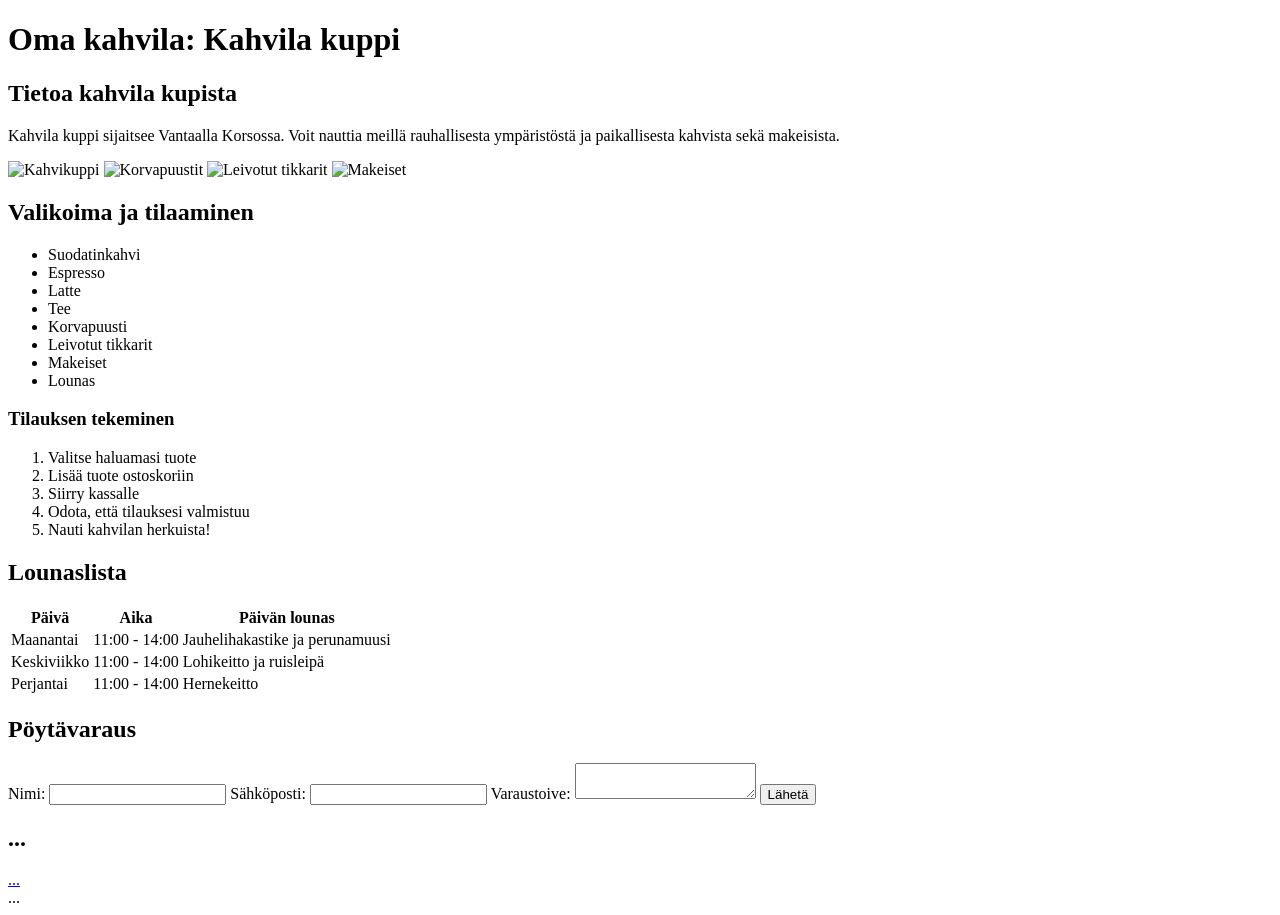
==== html-harjoitukset/kahvila/index.html @ f6f8d45a "Lisätään kuvia" ====
<!DOCTYPE html>
<html lang="fi">
    <head>
        <meta charset="UTF-8">
        <meta name="viewport" content="width=device-width, initial-scale=1.0">
        <title>Kahvila kuppi</title>
        <link rel="stylesheet" href="style.css">
    </head>
<body>
  <header id="header">
    <h1>Oma kahvila: Kahvila kuppi</h1>
  </header>

  <div class="container">

    <section class="osio">   <!-- osio 1: tietoa ja kuvat -->
      <h2>Tietoa kahvila kupista</h2>
      <p>Kahvila kuppi sijaitsee Vantaalla Korsossa. 
        Voit nauttia meillä rauhallisesta ympäristöstä ja 
        paikallisesta kahvista sekä makeisista.
    </p>
      <div class="kuva-ryhma"> <img src="kuvat/kahvikuppi.jpeg" alt="Kahvikuppi"> 
        <img src="kuvat/pulla.jpeg" alt="Korvapuustit">
        <img src="kuvat/tikkari.jpeg" alt="Leivotut tikkarit"> 
        <img src="kuvat/makeinen.jpeg" alt="Makeiset"> </div>
    </section>

    <section class="osio">   <!-- osio 2: listat -->
      <h2>Valikoima ja tilaaminen</h2>
      <ul class="tiedot-lista"> 
        <li>Suodatinkahvi</li>
        <li>Espresso</li>
        <li>Latte</li>
        <li>Tee</li>
        <li>Korvapuusti</li>
        <li>Leivotut tikkarit</li>
        <li>Makeiset</li>
        <li>Lounas</li>
    </ul>
    <h3>Tilauksen tekeminen</h3>
      <ol class="ohje-lista">
        <li>Valitse haluamasi tuote</li>
        <li>Lisää tuote ostoskoriin</li>
        <li>Siirry kassalle</li>
        <li>Odota, että tilauksesi valmistuu</li>
        <li>Nauti kahvilan herkuista!</li>
      </ol>
    </section>

    <section class="osio">   <!-- osio 3: taulukko -->
      <h2>Lounaslista</h2>
      <table class="aika-taulukko"> 
        <tr>
          <th>Päivä</th>
          <th>Aika</th>
          <th>Päivän lounas</th>
        </tr>
        <tr>
          <td>Maanantai</td>
          <td>11:00 - 14:00</td>
          <td>Jauhelihakastike ja perunamuusi</td>
        </tr>
        <tr>
            <td>Keskiviikko</td>
            <td>11:00 - 14:00</td>
            <td>Lohikeitto ja ruisleipä</td>
        </tr>
        <tr>
            <td>Perjantai</td>
            <td>11:00 - 14:00</td>
            <td>Hernekeitto</td>
        </tr>
      </table>
    </section>

    <section class="osio">
        <h2>Pöytävaraus</h2>

        <form method="post" action="#">
            <label for="nimi">Nimi:</label>
            <input type="text" id="nimi" name="nimi" class="lomake-kentta">

            <label for="sahkoposti">Sähköposti:</label>
            <input type="email" id="sahkoposti" name="sahkoposti" class="lomake-kentta">

            <label for="viesti">Varaustoive:</label>
            <textarea id="viesti" name="viesti" class="lomake-kentta"></textarea>

            <button type="submit" class="nappi">Lähetä</button>
        </form>
    </section>

    <section class="osio">   <!-- osio 5: linkit -->
    <h2>...</h2>
    <a class="linkki" href="..."> ... </a>
    </section>

  </div>

  <footer id="footer"> ... </footer>
</body>
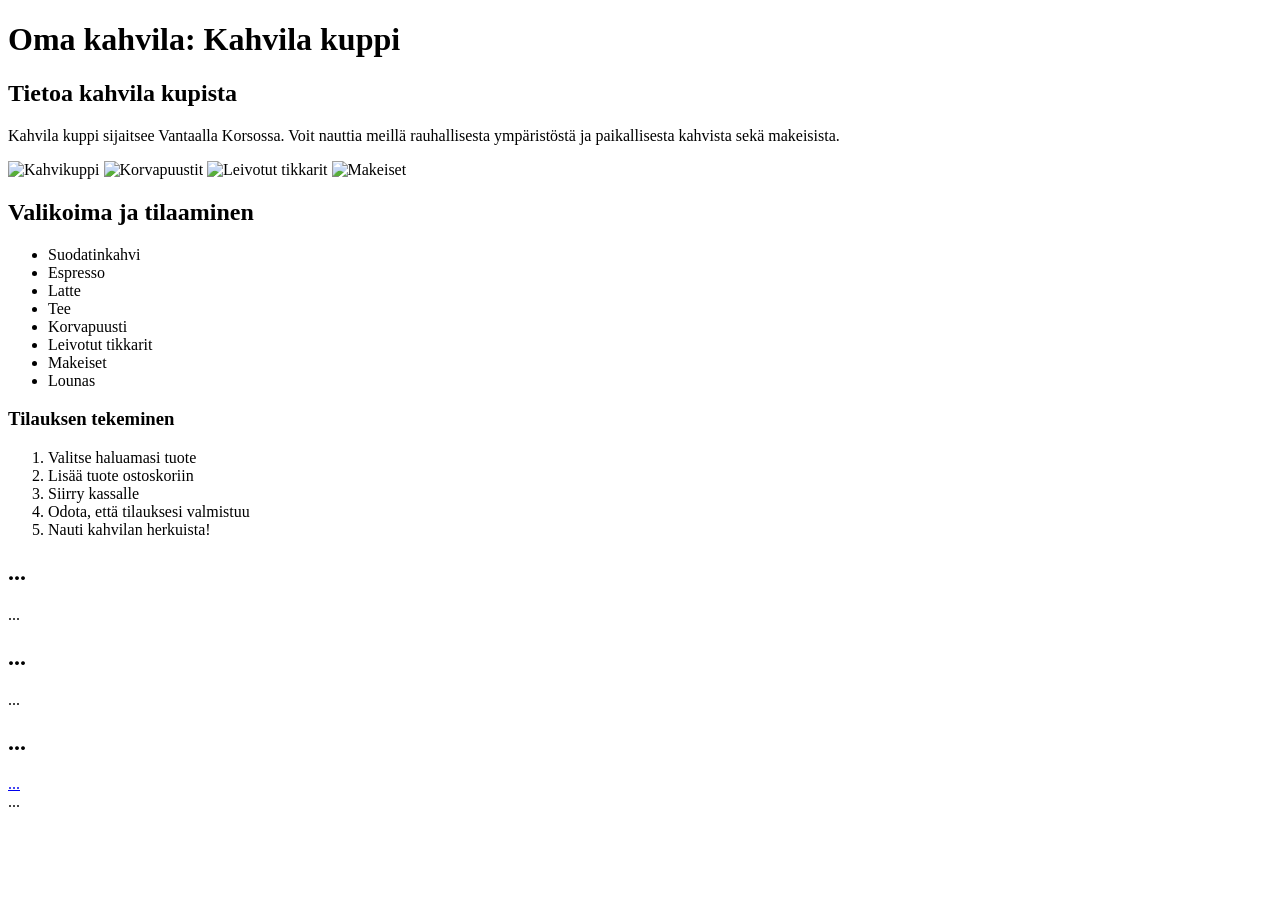
==== commit 93951c32: "Lisätään valikoima ja tilausohje" ====
--- a/html-harjoitukset/kahvila/index.html
+++ b/html-harjoitukset/kahvila/index.html
@@ -37,6 +37,7 @@
         <li>Makeiset</li>
         <li>Lounas</li>
     </ul>
+
     <h3>Tilauksen tekeminen</h3>
       <ol class="ohje-lista">
         <li>Valitse haluamasi tuote</li>
@@ -48,51 +49,18 @@
     </section>
 
     <section class="osio">   <!-- osio 3: taulukko -->
-      <h2>Lounaslista</h2>
-      <table class="aika-taulukko"> 
-        <tr>
-          <th>Päivä</th>
-          <th>Aika</th>
-          <th>Päivän lounas</th>
-        </tr>
-        <tr>
-          <td>Maanantai</td>
-          <td>11:00 - 14:00</td>
-          <td>Jauhelihakastike ja perunamuusi</td>
-        </tr>
-        <tr>
-            <td>Keskiviikko</td>
-            <td>11:00 - 14:00</td>
-            <td>Lohikeitto ja ruisleipä</td>
-        </tr>
-        <tr>
-            <td>Perjantai</td>
-            <td>11:00 - 14:00</td>
-            <td>Hernekeitto</td>
-        </tr>
-      </table>
+      <h2>...</h2>
+      <table class="aika-taulukko"> ... </table>
     </section>
 
-    <section class="osio">
-        <h2>Pöytävaraus</h2>
-
-        <form method="post" action="#">
-            <label for="nimi">Nimi:</label>
-            <input type="text" id="nimi" name="nimi" class="lomake-kentta">
-
-            <label for="sahkoposti">Sähköposti:</label>
-            <input type="email" id="sahkoposti" name="sahkoposti" class="lomake-kentta">
-
-            <label for="viesti">Varaustoive:</label>
-            <textarea id="viesti" name="viesti" class="lomake-kentta"></textarea>
-
-            <button type="submit" class="nappi">Lähetä</button>
-        </form>
+    <section class="osio">   <!-- osio 4: lomake -->
+      <h2>...</h2>
+      <form> ... </form>
     </section>
 
     <section class="osio">   <!-- osio 5: linkit -->
-    <h2>...</h2>
-    <a class="linkki" href="..."> ... </a>
+      <h2>...</h2>
+      <a class="linkki" href="..."> ... </a>
     </section>
 
   </div>
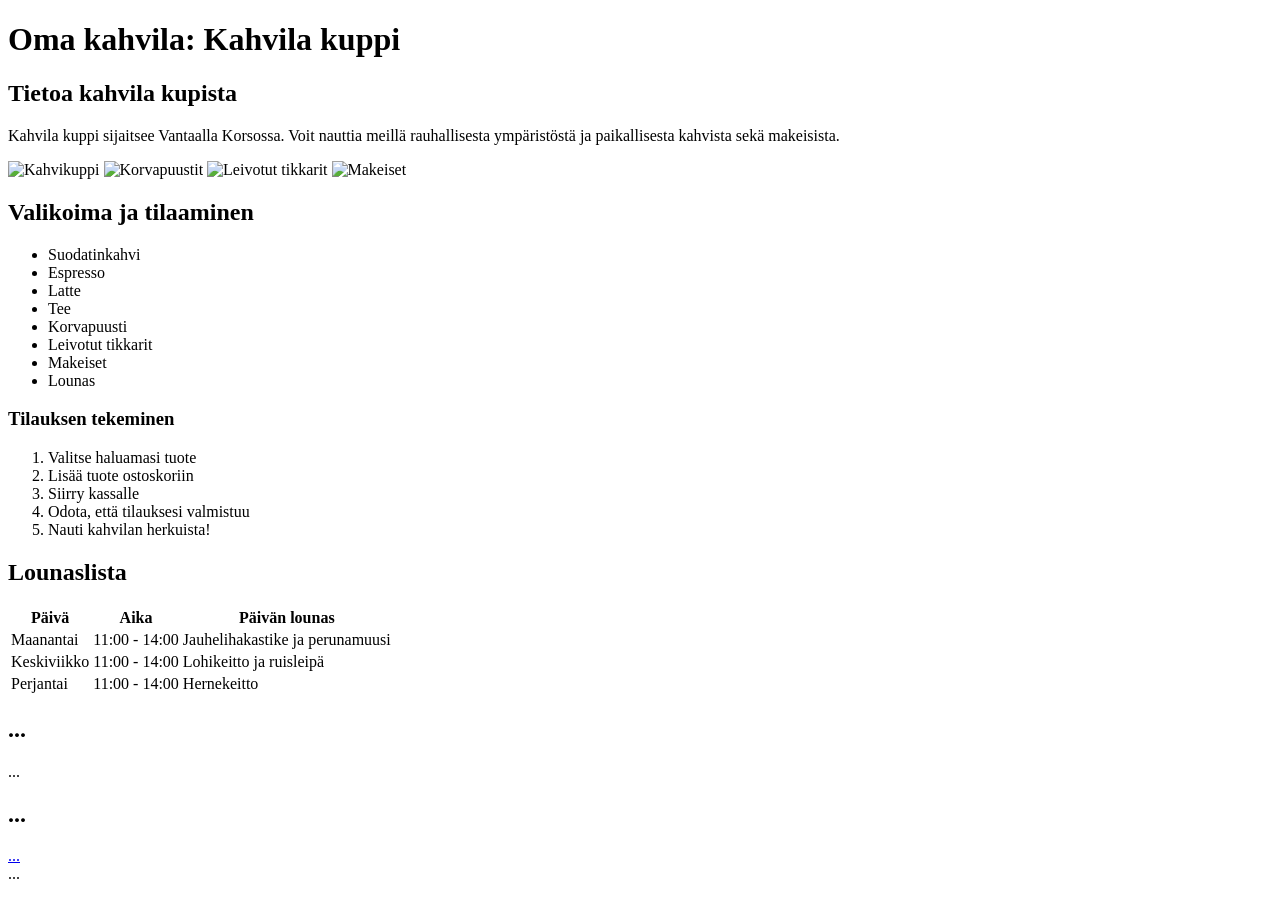
==== commit cf1e13c4: "Lisätään lounaslista" ====
--- a/html-harjoitukset/kahvila/index.html
+++ b/html-harjoitukset/kahvila/index.html
@@ -49,8 +49,29 @@
     </section>
 
     <section class="osio">   <!-- osio 3: taulukko -->
-      <h2>...</h2>
-      <table class="aika-taulukko"> ... </table>
+      <h2>Lounaslista</h2>
+      <table class="aika-taulukko"> 
+        <tr>
+          <th>Päivä</th>
+          <th>Aika</th>
+          <th>Päivän lounas</th>
+        </tr>
+        <tr>
+          <td>Maanantai</td>
+          <td>11:00 - 14:00</td>
+          <td>Jauhelihakastike ja perunamuusi</td>
+        </tr>
+        <tr>
+            <td>Keskiviikko</td>
+            <td>11:00 - 14:00</td>
+            <td>Lohikeitto ja ruisleipä</td>
+        </tr>
+        <tr>
+            <td>Perjantai</td>
+            <td>11:00 - 14:00</td>
+            <td>Hernekeitto</td>
+        </tr>
+      </table>
     </section>
 
     <section class="osio">   <!-- osio 4: lomake -->
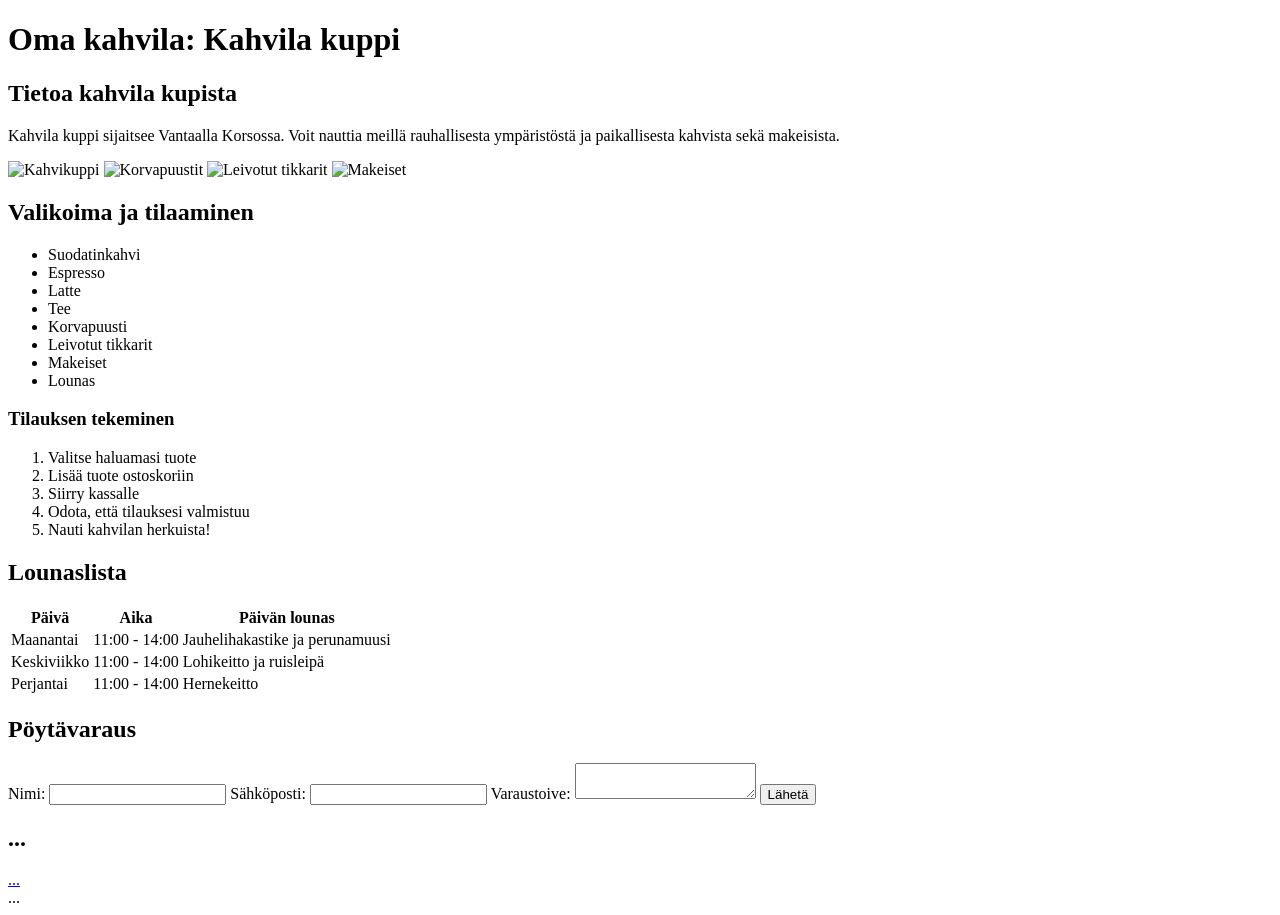
==== commit 76fc9d17: "Lisätään pöytävarauslomake" ====
--- a/html-harjoitukset/kahvila/index.html
+++ b/html-harjoitukset/kahvila/index.html
@@ -74,9 +74,21 @@
       </table>
     </section>
 
-    <section class="osio">   <!-- osio 4: lomake -->
-      <h2>...</h2>
-      <form> ... </form>
+    <section class="osio">	<!-- osio 4: lomake -->
+        <h2>Pöytävaraus</h2>
+
+        <form method="post" action="#">
+            <label for="nimi">Nimi:</label>
+            <input type="text" id="nimi" name="nimi" class="lomake-kentta">
+
+            <label for="sahkoposti">Sähköposti:</label>
+            <input type="email" id="sahkoposti" name="sahkoposti" class="lomake-kentta">
+
+            <label for="viesti">Varaustoive:</label>
+            <textarea id="viesti" name="viesti" class="lomake-kentta"></textarea>
+
+            <button type="submit" class="nappi">Lähetä</button>
+        </form>
     </section>
 
     <section class="osio">   <!-- osio 5: linkit -->
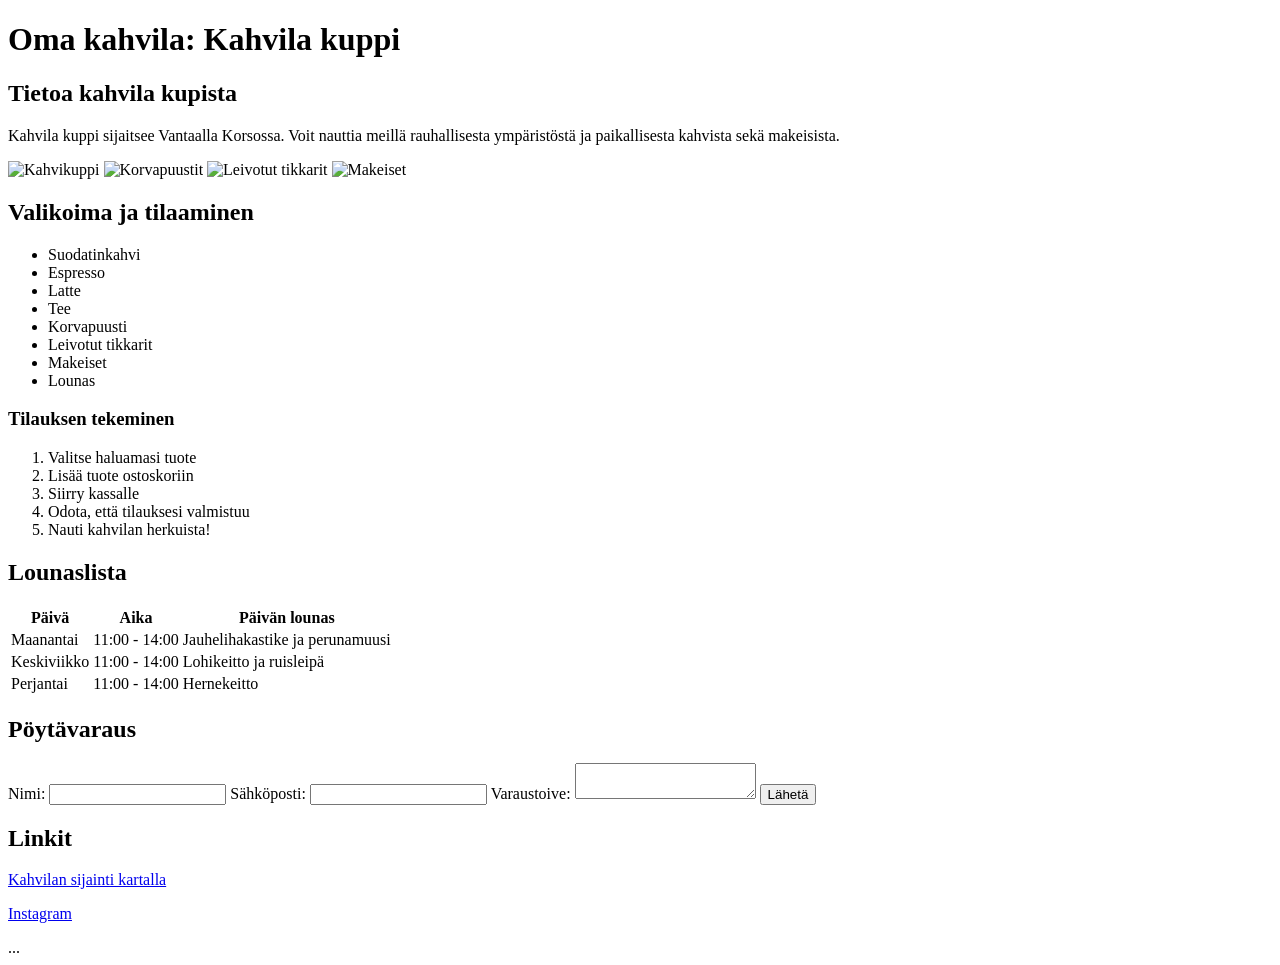
==== commit 7ef78f2a: "Lisätään linkit" ====
--- a/html-harjoitukset/kahvila/index.html
+++ b/html-harjoitukset/kahvila/index.html
@@ -92,9 +92,18 @@
     </section>
 
     <section class="osio">   <!-- osio 5: linkit -->
-      <h2>...</h2>
-      <a class="linkki" href="..."> ... </a>
-    </section>
+      <h2>Linkit</h2>
+      <p>
+          <a class="linkki" href="https://www.google.com/maps/search/?api=1&query=Korso+Vantaa">
+              Kahvilan sijainti kartalla
+          </a>
+      </p>
+      <p>
+          <a class="linkki" href="https://www.instagram.com/" target="_blank" rel="noopener noreferrer">
+              Instagram
+          </a>
+      </p>
+  </section>
 
   </div>
 
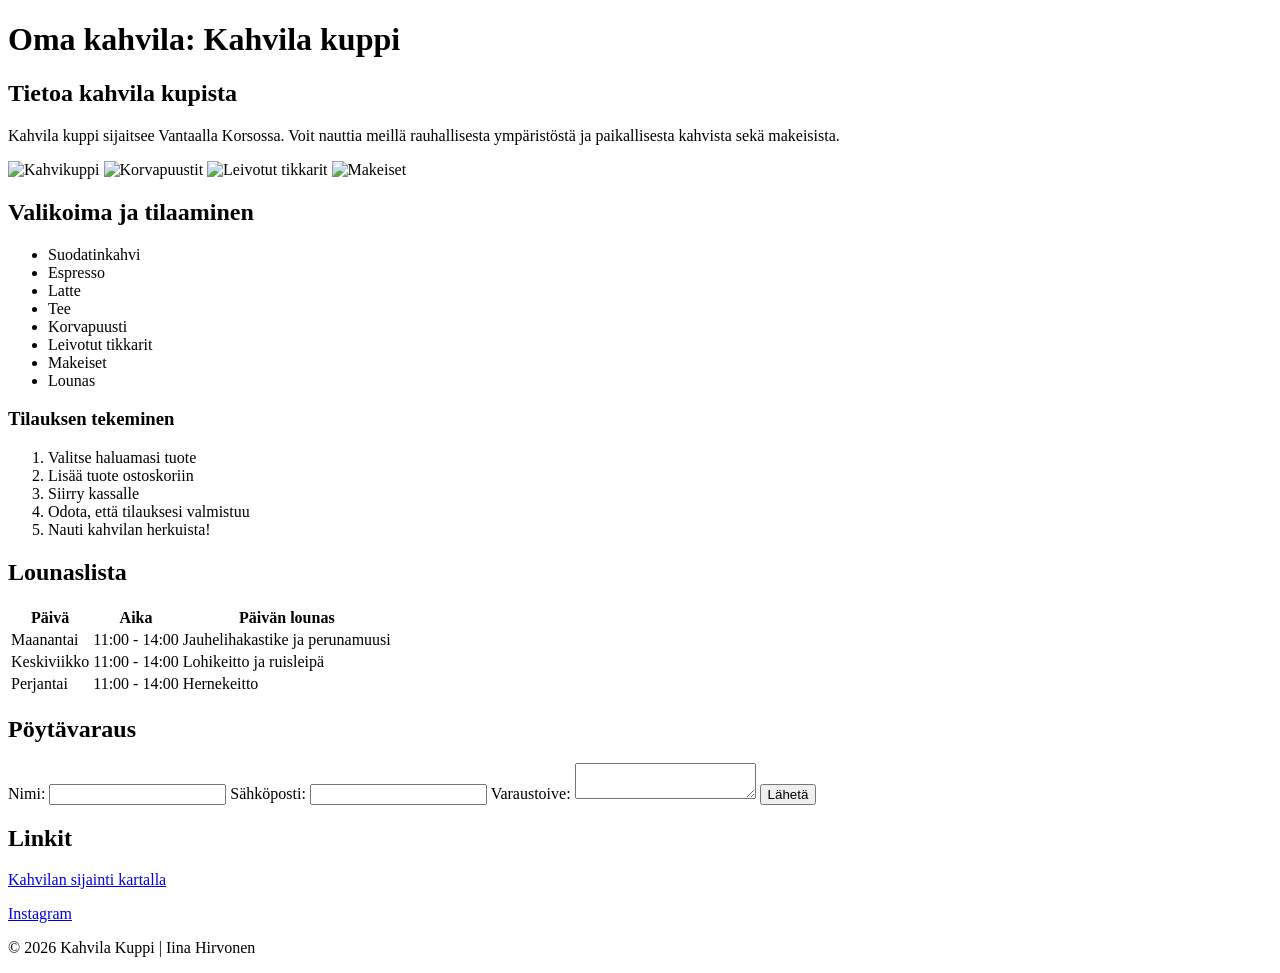
==== commit 5c2eed2d: "Lisätään tekijänoikeusmerintä ja nimi" ====
--- a/html-harjoitukset/kahvila/index.html
+++ b/html-harjoitukset/kahvila/index.html
@@ -107,5 +107,7 @@
 
   </div>
 
-  <footer id="footer"> ... </footer>
+  <footer id="footer">
+      <p>&copy; 2026 Kahvila Kuppi | Iina Hirvonen</p>
+  </footer>
 </body>
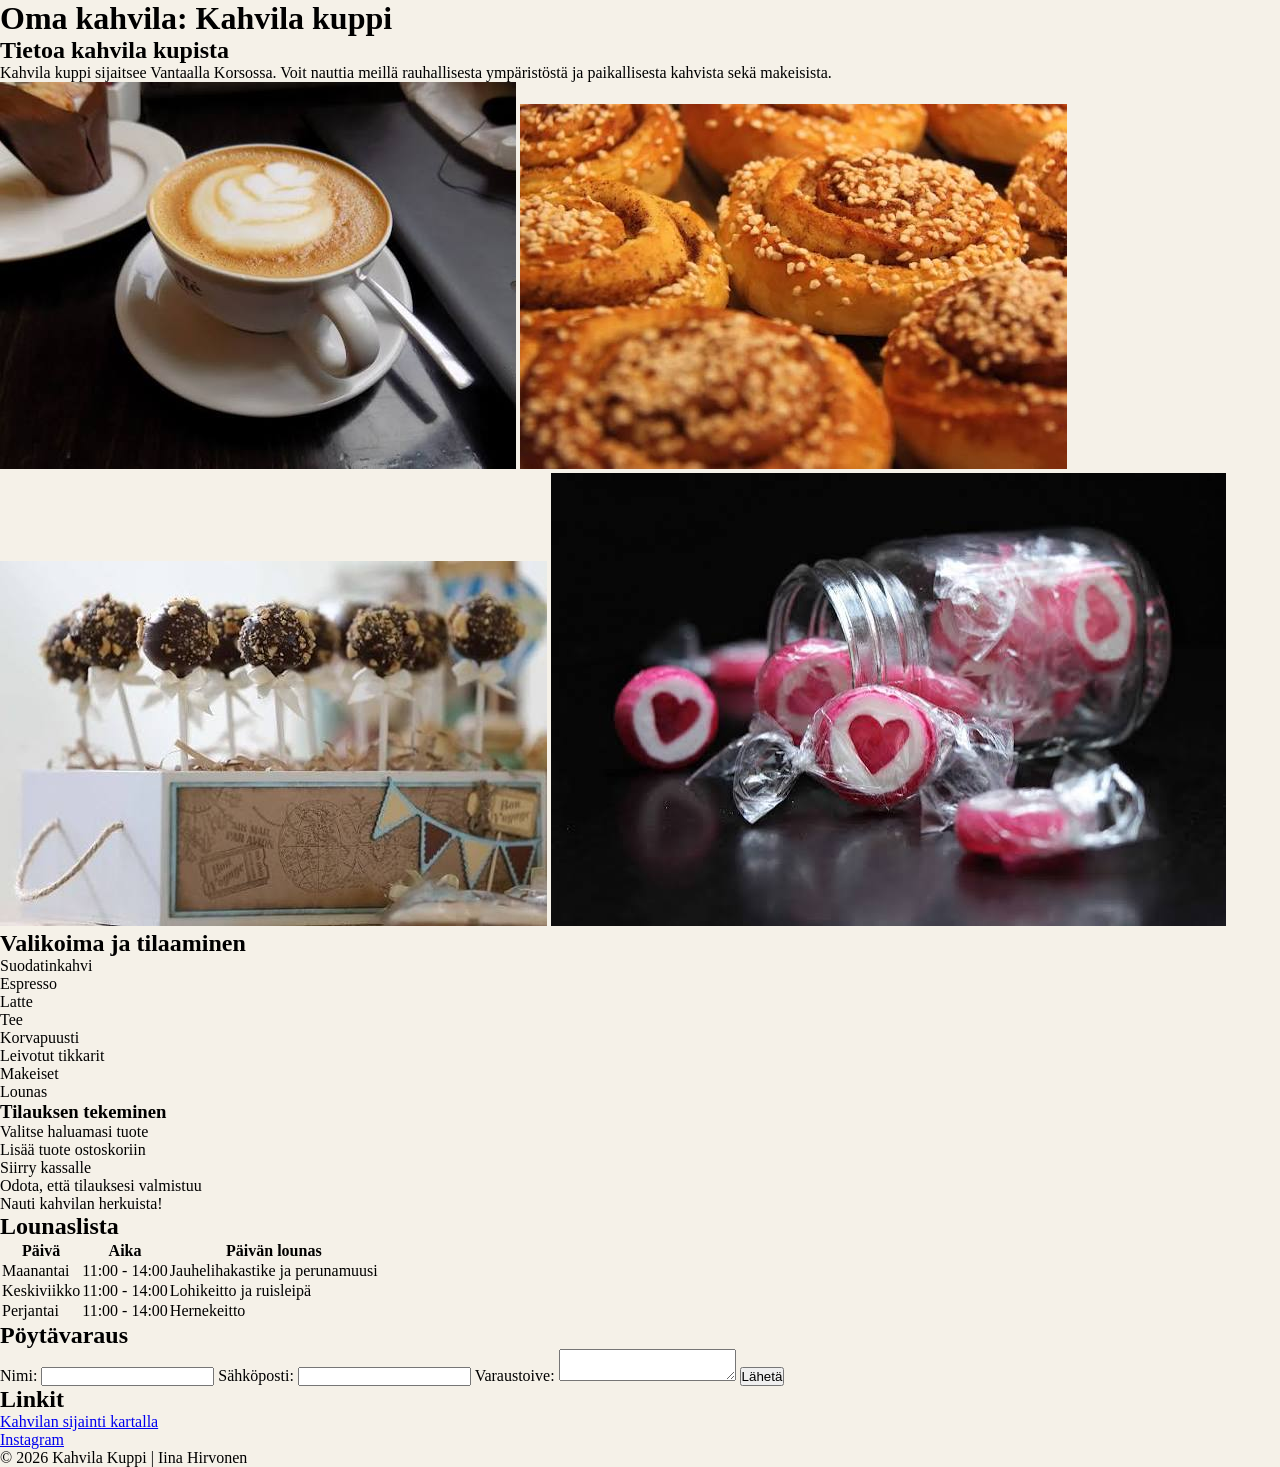
==== commit f7e3965d: "Tehdään CSS-tiedosto ja lisätään nollaus" ====
--- a/html-harjoitukset/kahvila/index.html
+++ b/html-harjoitukset/kahvila/index.html
@@ -4,7 +4,7 @@
         <meta charset="UTF-8">
         <meta name="viewport" content="width=device-width, initial-scale=1.0">
         <title>Kahvila kuppi</title>
-        <link rel="stylesheet" href="style.css">
+        <link rel="stylesheet" href="tyylit.css">
     </head>
 <body>
   <header id="header">
@@ -111,3 +111,4 @@
       <p>&copy; 2026 Kahvila Kuppi | Iina Hirvonen</p>
   </footer>
 </body>
+</html>
--- a/html-harjoitukset/kahvila/tyylit.css
+++ b/html-harjoitukset/kahvila/tyylit.css
@@ -0,0 +1,11 @@
+/* VAIHE 1: CSS-nollaus ja taustaväri */
+
+* {
+    margin: 0;
+    padding: 0;
+    box-sizing: border-box;
+}
+
+body {
+    background-color: #f5f1e8;
+}
